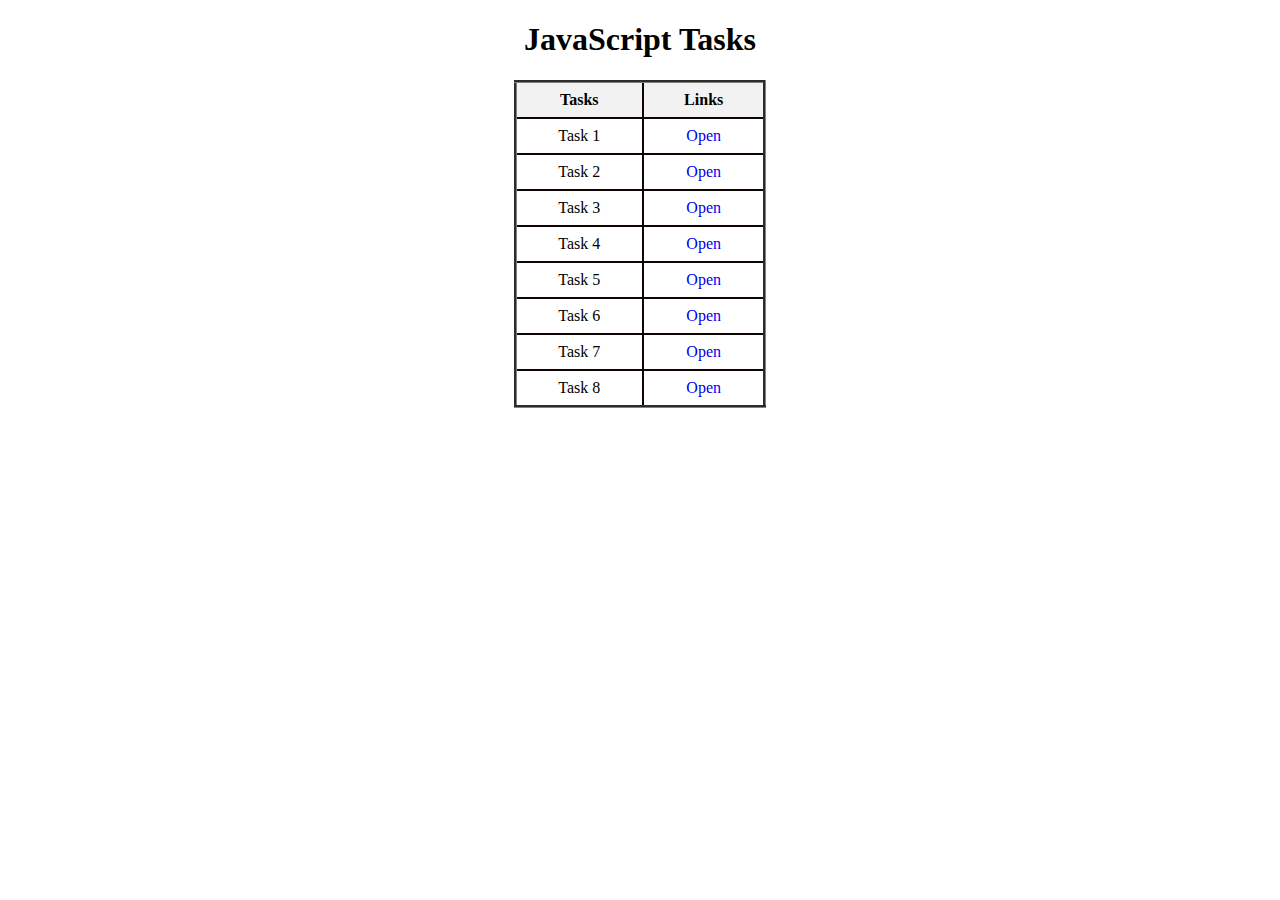
==== index.html @ b08d143a "Add files via upload" ====
<!DOCTYPE html>
<html lang="en">
<head>
    <meta charset="UTF-8">
    <meta name="viewport" content="width=device-width, initial-scale=1.0">
    <title>Test Tasks</title>
    <style>
        table {
            width: 20%;
            margin: 0 auto;
            border-collapse: collapse;
        }
        th, td {
            border: 2px solid #0f0303;
            text-align: center;
            padding: 8px;
        }
        th {
            background-color: #f2f2f2;
        }
        a {
            text-decoration: none;
        }
    </style>
</head>
<body>
    <h1 align="center">JavaScript Tasks</h1>
    <table border="3">
        <thead>
            <tr>
                <th>Tasks</th>
                <th>Links</th>
            </tr>
        </thead>
        <tbody>
            <tr>
                <td>Task 1</td>
                <td><a href="./task1.js" target="_self">Open</a></td>
            </tr>
            <tr>
                <td>Task 2</td>
                <td><a href="./task2.js" target="_self">Open</a></td>
            </tr>
            <tr>
                <td>Task 3</td>
                <td><a href="./task3.html" target="_self">Open</a></td>
            </tr>
            <tr>
                <td>Task 4</td>
                <td><a href="./task4.html" target="_self">Open</a></td>
            </tr>
            <tr>
                <td>Task 5</td>
                <td><a href="./task5.html" target="_self">Open</a></td>
            </tr>
            <tr>
                <td>Task 6</td>
                <td><a href="./task6.html" target="_self">Open</a></td>
            </tr>
            <tr>
              <td>Task 7</td>
              <td><a href="./task7.html" target="_self">Open</a></td>
          </tr>
          <tr>
            <td>Task 8</td>
            <td><a href="./task8.html" target="_self">Open</a></td>
        </tr>
        
            
            
            
        </tbody>
    </table>
</body>
</html>
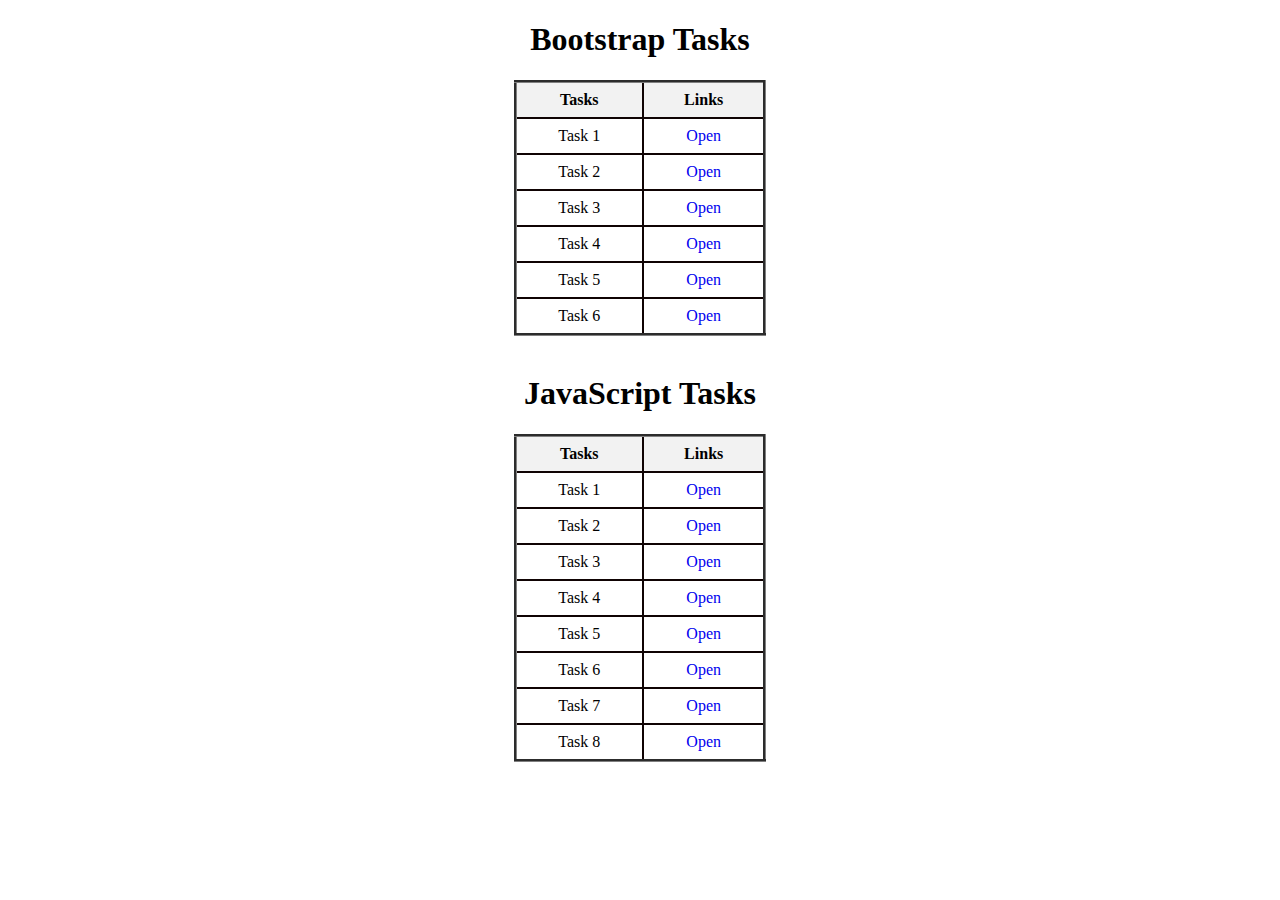
==== commit 399b77a3: "Add files via upload" ====
--- a/index.html
+++ b/index.html
@@ -24,6 +24,44 @@
     </style>
 </head>
 <body>
+    <h1 align="center">Bootstrap Tasks</h1>
+    <table border="3">
+        <thead>
+            <tr>
+                <th>Tasks</th>
+                <th>Links</th>
+            </tr>
+        </thead>
+        <tbody>
+            <tr>
+                <td>Task 1</td>
+                <td><a href="./task1.html" target="_self">Open</a></td>
+            </tr>
+            <tr>
+                <td>Task 2</td>
+                <td><a href="./task2" target="_self">Open</a></td>
+            </tr>
+            <tr>
+                <td>Task 3</td>
+                <td><a href="./task3.html" target="_self">Open</a></td>
+            </tr>
+            <tr>
+                <td>Task 4</td>
+                <td><a href="./task4.html" target="_self">Open</a></td>
+            </tr>
+            <tr>
+                <td>Task 5</td>
+                <td><a href="./task5.html" target="_self">Open</a></td>
+            </tr>
+            <tr>
+                <td>Task 6</td>
+                <td><a href="./task6.html" target="_self">Open</a></td>
+            </tr>
+            
+            
+        </tbody>
+    </table>
+    <br>
     <h1 align="center">JavaScript Tasks</h1>
     <table border="3">
         <thead>
